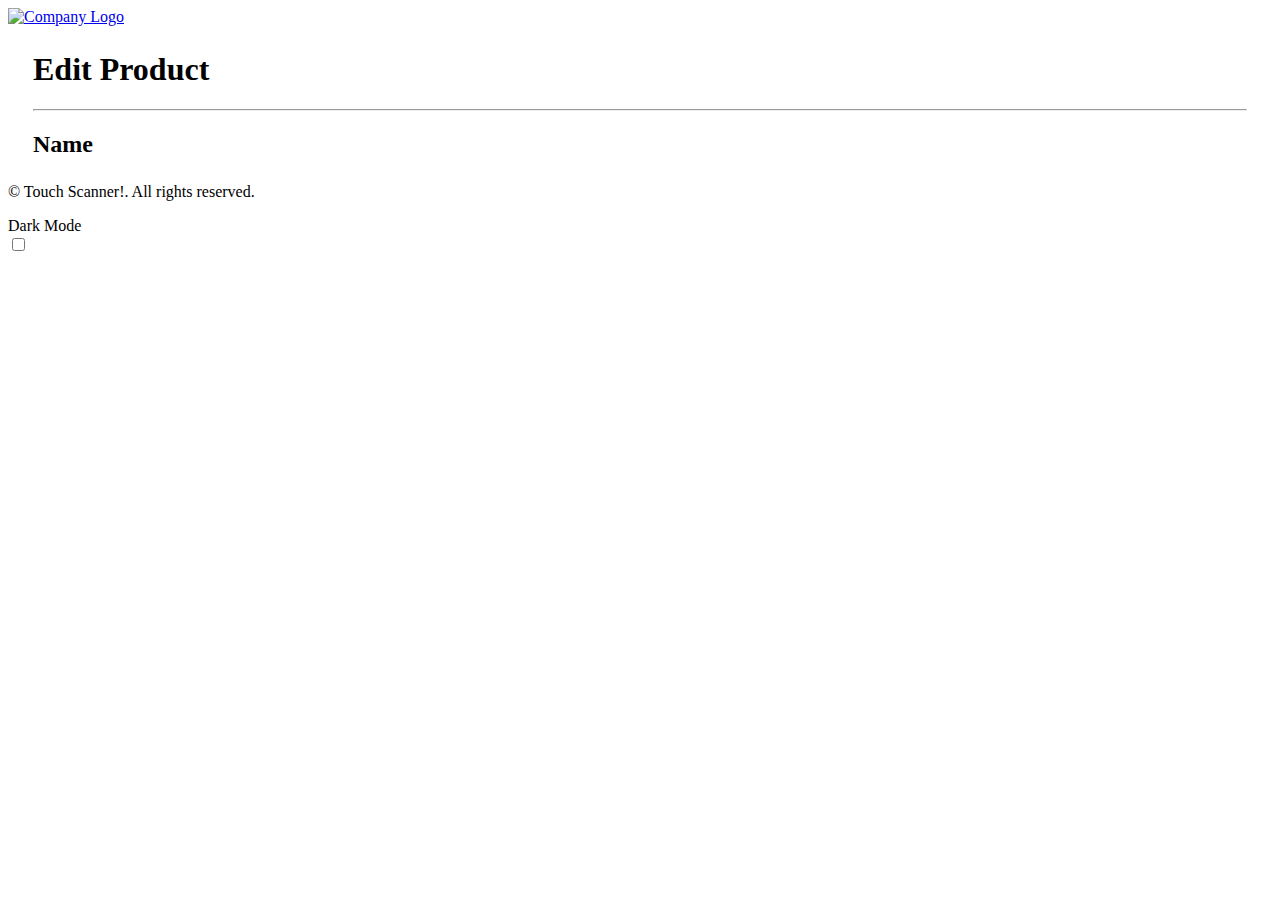
==== editProduct.html @ a9e8017b "Added seller and edit product page" ====
<!DOCTYPE html>
<html>
<head>
  <title>
    Add Product
  </title>
  <link rel="icon" href="../static/img/logo.png" th:src="@{/img/logo.png}">
  <link rel="stylesheet" href="../static/main.css" type="text/css" th:href="@{/main.css}">
  <link rel="stylesheet" type="text/css" href="../static/profile.css" th:href="@{/main.css}">
</head>
<body>
    <header>
        <a th:href="@{/}" href="/Touchit/templates/main.html?_ijt=8nv4k5sgt2rormobgmivm23if0&_ij_reload=RELOAD_ON_SAVE" class="logo">
            <img th:src="@{/img/logo.png}" src="../static/img/logo.png" alt="Company Logo">
        </a>
        <script>
            // Retrieve the preferred mode from local storage and apply it on page load
            window.addEventListener("DOMContentLoaded", function () {
            const preferredMode = localStorage.getItem('mode');
            const body = document.body;

            if (preferredMode === 'dark') {
                body.classList.add('dark-mode');
                document.getElementById("darkModeToggle").checked = true;
            }
            });
        </script>
        <script src="../static/darkmode.js" defer></script>
    </header>
    
    <div style="margin: 25px">
        <h1>
            Edit Product
        </h1>
        <hr />
        <div>
            <h2>
                Name
            </h2>
        </div>
    </div>
    



    <footer class="footer">
        <p>&copy; Touch Scanner!. All rights reserved.</p>
        <div class="dark-mode-toggle">
            <div class="toggle-message">Dark Mode</div>
            <input type="checkbox" id="darkModeToggle" class="toggle-checkbox">
            <label for="darkModeToggle" class="toggle-label"></label>
        </div>
    </footer>
</body>
</html>
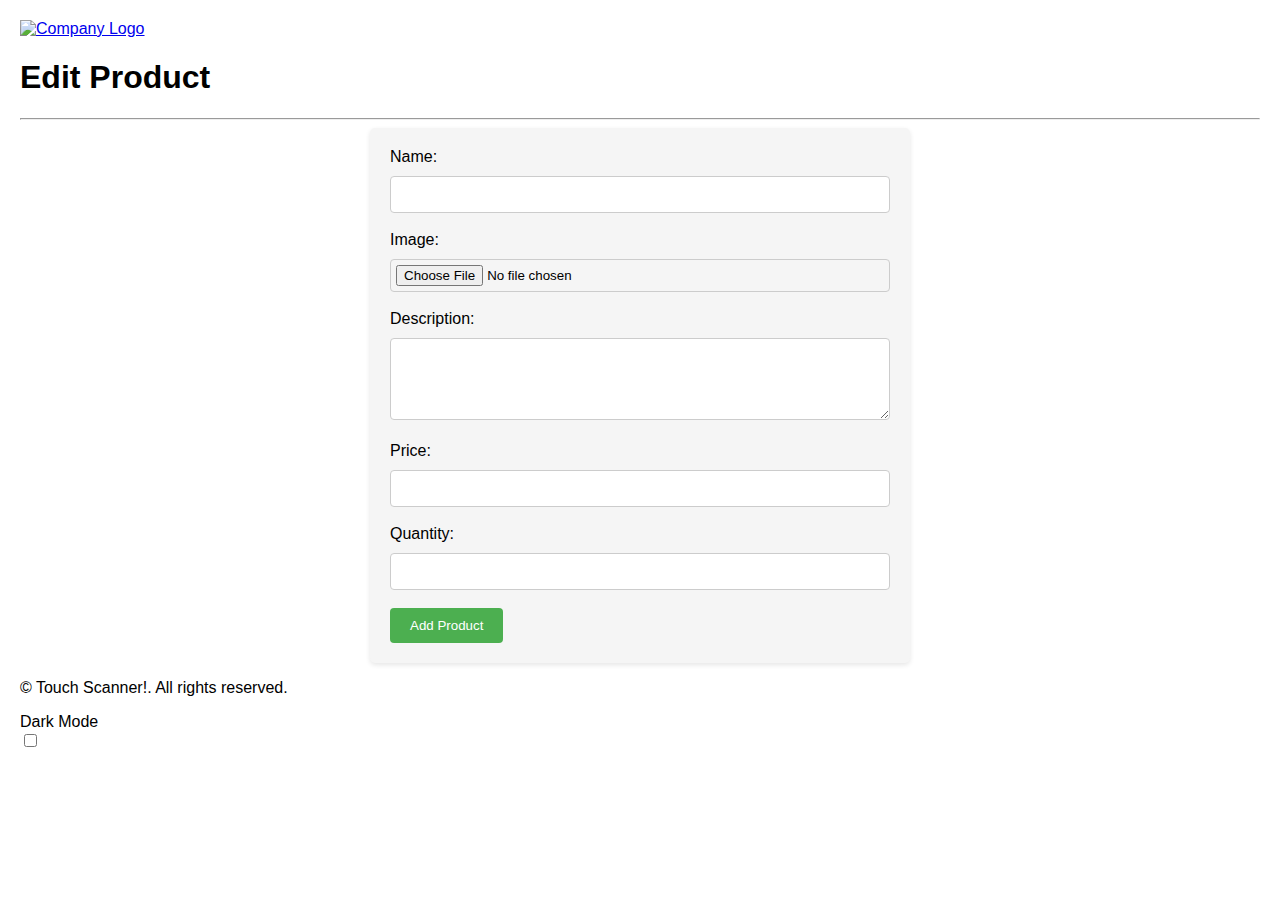
==== commit 6f10ae64: "Added edit product page" ====
--- a/editProduct.html
+++ b/editProduct.html
@@ -1,17 +1,15 @@
 <!DOCTYPE html>
 <html>
 <head>
-  <title>
-    Add Product
-  </title>
-  <link rel="icon" href="../static/img/logo.png" th:src="@{/img/logo.png}">
-  <link rel="stylesheet" href="../static/main.css" type="text/css" th:href="@{/main.css}">
-  <link rel="stylesheet" type="text/css" href="../static/profile.css" th:href="@{/main.css}">
+  <title>Edit Product</title>
+  <link rel="icon" href="img/logo.png">
+  <link rel="stylesheet" href="css/main.css" type="text/css">
+  <link rel="stylesheet" type="text/css" href="css/editProduct.css">
 </head>
 <body>
     <header>
-        <a th:href="@{/}" href="/Touchit/templates/main.html?_ijt=8nv4k5sgt2rormobgmivm23if0&_ij_reload=RELOAD_ON_SAVE" class="logo">
-            <img th:src="@{/img/logo.png}" src="../static/img/logo.png" alt="Company Logo">
+        <a href="index.html?_ijt=8nv4k5sgt2rormobgmivm23if0&_ij_reload=RELOAD_ON_SAVE" class="logo">
+            <img src="img/logo.png" alt="Company Logo">
         </a>
         <script>
             // Retrieve the preferred mode from local storage and apply it on page load
@@ -25,24 +23,36 @@
             }
             });
         </script>
-        <script src="../static/darkmode.js" defer></script>
+        <script src="js/darkmode.js" defer></script>
     </header>
-    
-    <div style="margin: 25px">
-        <h1>
-            Edit Product
-        </h1>
-        <hr />
-        <div>
-            <h2>
-                Name
-            </h2>
-        </div>
-    </div>
+
+    <h1>
+        Edit Product
+    </h1>
+    <hr />
+    <form action="/add_product" method="POST" enctype="multipart/form-data">
+        <label for="name">Name:</label>
+        <input type="text" id="name" name="name" required><br><br>
+        
+        <label for="image">Image:</label>
+        <input type="file" id="image" name="image" accept="image/*" required><br><br>
+        
+        <label for="description">Description:</label>
+        <textarea id="description" name="description" rows="4" required></textarea><br><br>
+        
+        <label for="price">Price:</label>
+        <input type="number" id="price" name="price" step="0.01" min="0" required><br><br>
+        
+        <label for="quantity">Quantity:</label>
+        <input type="number" id="quantity" name="quantity" min="0" required><br><br>
+        
+        <input type="submit" value="Add Product">
+    </form>
     
 
 
 
+    
     <footer class="footer">
         <p>&copy; Touch Scanner!. All rights reserved.</p>
         <div class="dark-mode-toggle">
@@ -50,6 +60,6 @@
             <input type="checkbox" id="darkModeToggle" class="toggle-checkbox">
             <label for="darkModeToggle" class="toggle-label"></label>
         </div>
-    </footer>
+    </footer>       
 </body>
 </html>
--- a/css/editProduct.css
+++ b/css/editProduct.css
@@ -0,0 +1,56 @@
+body {
+    font-family: Arial, sans-serif;
+    margin: 20px;
+    padding: 0;
+  }
+  
+  h2 {
+    text-align: center;
+  }
+  
+  form {
+    max-width: 500px;
+    margin: 0 auto;
+    background-color: #f5f5f5;
+    padding: 20px;
+    border-radius: 5px;
+    box-shadow: 0 2px 5px rgba(0, 0, 0, 0.1);
+  }
+  
+  label {
+    display: block;
+    margin-bottom: 10px;
+  }
+  
+  input[type="text"],
+  textarea,
+  input[type="number"] {
+    width: 100%;
+    padding: 10px;
+    border: 1px solid #ccc;
+    border-radius: 4px;
+    box-sizing: border-box;
+  }
+  
+  input[type="file"] {
+    width: 100%;
+    padding: 5px;
+    border: 1px solid #ccc;
+    border-radius: 4px;
+    box-sizing: border-box;
+  }
+  
+  input[type="submit"] {
+    background-color: #4caf50;
+    color: #fff;
+    padding: 10px 20px;
+    border: none;
+    border-radius: 4px;
+    cursor: pointer;
+  }
+  
+  @media only screen and (max-width: 600px) {
+    form {
+      max-width: 90%;
+    }
+  }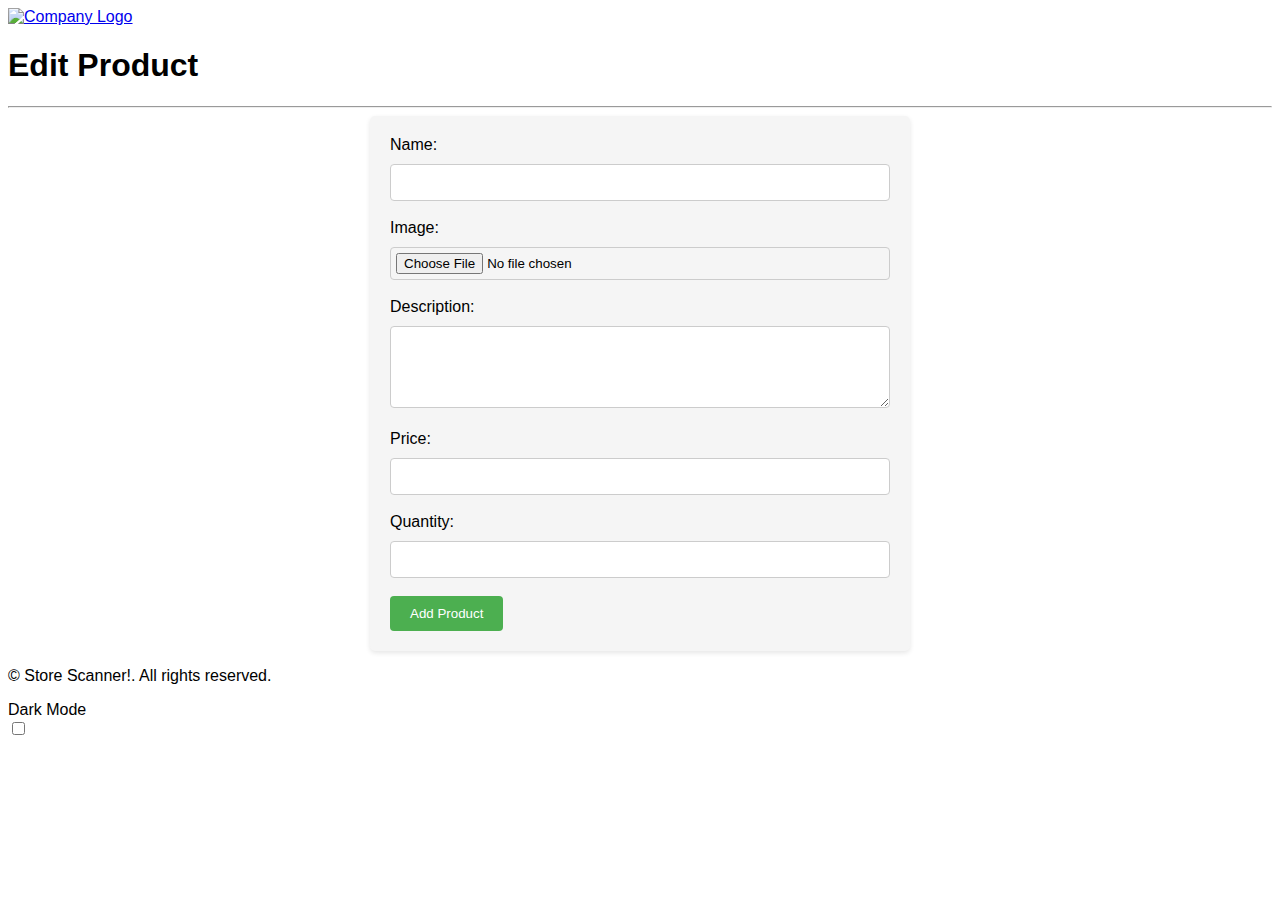
==== commit eec5222d: "edit product page fix" ====
--- a/editProduct.html
+++ b/editProduct.html
@@ -49,17 +49,13 @@
         <input type="submit" value="Add Product">
     </form>
     
-
-
-
-    
     <footer class="footer">
-        <p>&copy; Touch Scanner!. All rights reserved.</p>
+        <p>&copy; Store Scanner!. All rights reserved.</p>
         <div class="dark-mode-toggle">
             <div class="toggle-message">Dark Mode</div>
             <input type="checkbox" id="darkModeToggle" class="toggle-checkbox">
             <label for="darkModeToggle" class="toggle-label"></label>
         </div>
-    </footer>       
+    </footer>
 </body>
 </html>
--- a/css/editProduct.css
+++ b/css/editProduct.css
@@ -1,6 +1,5 @@
 body {
     font-family: Arial, sans-serif;
-    margin: 20px;
     padding: 0;
   }
   
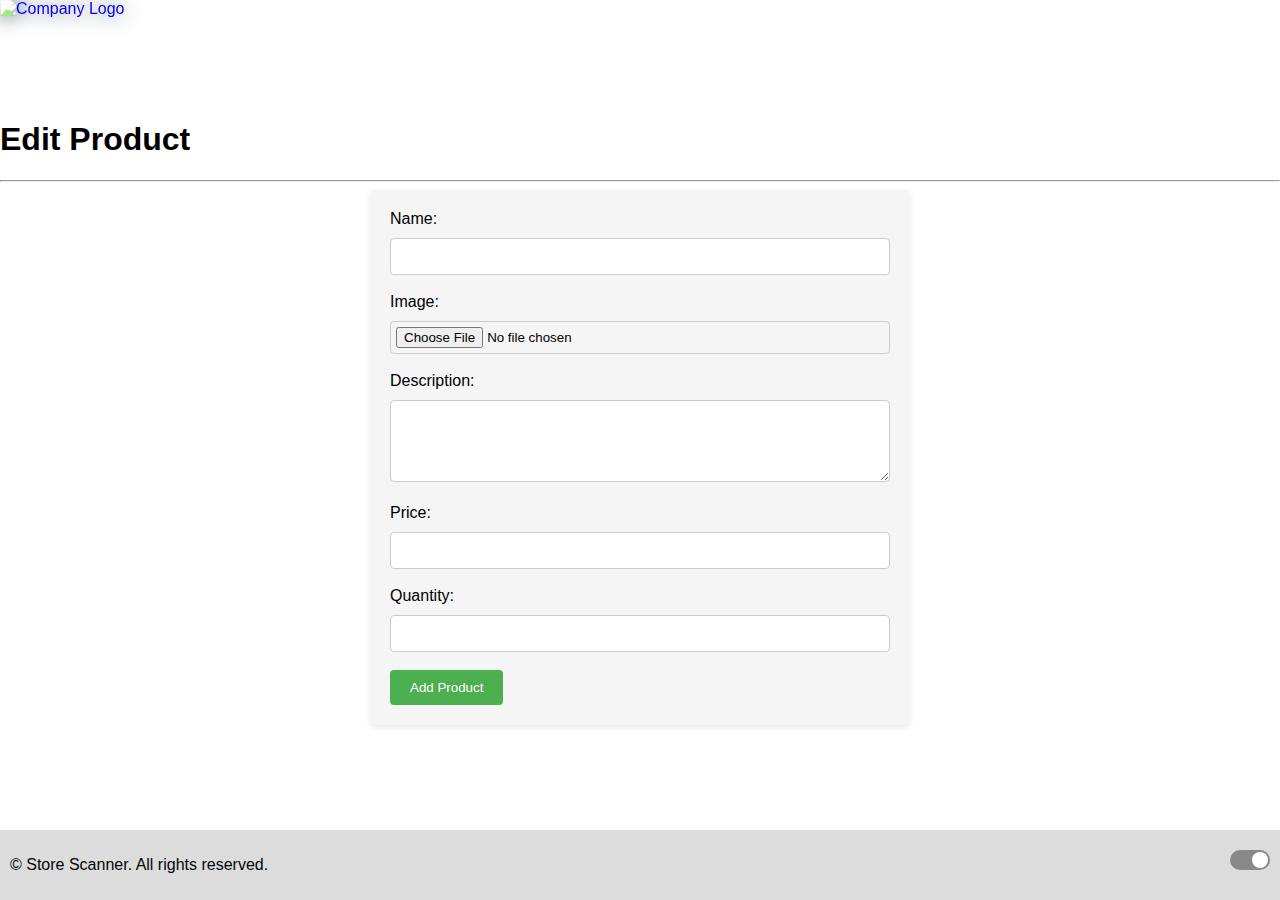
==== commit 50a1a984: "- fixed dark mode" ====
--- a/editProduct.html
+++ b/editProduct.html
@@ -48,13 +48,14 @@
         
         <input type="submit" value="Add Product">
     </form>
-    
     <footer class="footer">
-        <p>&copy; Store Scanner!. All rights reserved.</p>
-        <div class="dark-mode-toggle">
-            <div class="toggle-message">Dark Mode</div>
-            <input type="checkbox" id="darkModeToggle" class="toggle-checkbox">
-            <label for="darkModeToggle" class="toggle-label"></label>
+        <div class="footer-content">
+            <p>&copy; Store Scanner. All rights reserved.</p>
+            <div class="dark-mode-toggle">
+                <div class="toggle-message">Dark Mode</div>
+                <input type="checkbox" id="darkModeToggle" class="toggle-checkbox">
+                <label for="darkModeToggle" class="toggle-label"></label>
+            </div>
         </div>
     </footer>
 </body>
--- a/css/main.css
+++ b/css/main.css
@@ -0,0 +1,484 @@
+/* CSS */
+
+body {
+    margin: 0;
+    padding: 0;
+    font-family: Arial, sans-serif;
+    background-color: #ffffff;
+    color: #000000;
+}
+
+.header {
+    background-color: #fdfdfd;
+    padding: 10px;
+    display: flex;
+    justify-content: space-between;
+    align-items: center;
+}
+
+.logo {
+    display: flex;
+    align-items: center;
+    text-decoration: none;
+}
+
+.logo img {
+    height: 100px;
+    margin-right: 10px;
+    filter: grayscale(100%);
+    transition: filter 0.5s ease;
+}
+
+.logo img:hover {
+    animation: glow 1s infinite alternate;
+    filter: brightness(150%) drop-shadow(0 0 10px #293F4D);
+}
+
+@keyframes glow {
+    0% {
+        filter: brightness(100%);
+    }
+    100% {
+        filter: brightness(150%) drop-shadow(0 0 10px #293F4D);
+    }
+}
+
+.search-bar {
+    max-width: 80%;
+    margin: 10px auto;
+    padding: 10px;
+    border: 1px solid #000000;
+    display: flex;
+    align-items: center;
+    background-color: #ffffff;
+    transition: all 0.3s ease;
+    border-radius: 20px;
+}
+
+.search-bar input[type="text"] {
+    flex-grow: 1;
+    border: none;
+    padding: 10px;
+    margin-right: 4px;
+    background-color: transparent;
+    color: #000000;
+}
+
+.search-bar button {
+    background-color: #222222;
+    color: #ffffff;
+    border: none;
+    padding: 12px 12px;
+    cursor: pointer;
+    border-radius: 18px;
+}
+
+.search-bar:focus-within {
+    box-shadow: 0 0 5px rgba(0, 0, 0, 0.3);
+}
+
+.search-bar:hover {
+    background-color: #222222;
+    color: #ffffff;
+}
+
+.search-bar:hover input[type="text"] {
+    color: #ffffff;
+}
+
+.search-results {
+    max-width: 800px;
+    margin: 20px auto;
+    display: flex;
+    flex-wrap: wrap;
+    justify-content: flex-start;
+}
+.result {
+    background-color: #DCDCDC;
+    padding: 20px;
+    margin-bottom: 10px;
+    margin-left: 10px;
+    margin-right: 10px;
+    border-radius: 10px;
+    cursor: pointer;
+    transition: transform 0.3s ease, box-shadow 0.3s ease;
+    width: calc(33.33% - 20px);
+    box-sizing: border-box;
+    animation: fadeIn 0.5s ease forwards; /* Add fade-in animation */
+}
+.result {
+    /* Rest of your styles */
+    opacity: 0; /* Set initial opacity to 0 */
+    transition: opacity 0.5s ease; /* Add transition for opacity */
+}
+
+.show {
+    opacity: 1; /* Set opacity to 1 to trigger the animation */
+}
+@keyframes fadeIn {
+    0% {
+        opacity: 0;
+        transform: translateY(20px);
+    }
+    100% {
+        opacity: 1;
+        transform: translateY(0);
+    }
+}
+
+.result.enlarge {
+    transform: scale(1.1);
+    z-index: 1;
+    width: 80%;
+    position: relative;
+    pointer-events: none;
+}
+
+.result:not(.enlarge) {
+    transition: transform 0.3s ease, box-shadow 0.3s ease;
+}
+
+.result:hover:not(.enlarge) {
+    transform: scale(1.05);
+    box-shadow: 0 0 10px rgba(0, 0, 0, 0.3);
+}
+
+.search-results {
+    position: relative;
+}
+
+Button {
+    background-color: #222222;
+    color: #ffffff;
+    border: none;
+    padding: 12px 20px;
+    cursor: pointer;
+    border-radius: 18px;
+    margin-left: 10px;
+    transition: transform 0.3s ease;
+}
+
+Button:hover {
+    transform: scale(1.1);
+}
+
+.dark-mode Button {
+    background-color: #ffffff;
+    color: #222222;
+}
+
+.return-button {
+    position: relative;
+    top: -6px;
+    bottom: 5px;
+    left: 5px;
+    width: 50%;
+    display: flex;
+    justify-content: center;
+}
+
+.return-button button {
+    background-color: #222222;
+    color: #ffffff;
+    border: none;
+    padding: 12px 12px;
+    cursor: pointer;
+    border-radius: 18px;
+    transition: transform 0.3s ease;
+}
+
+.return-button button:hover {
+    transform: scale(1.1);
+}
+.footer {
+    background-color: #DCDCDC;
+    color: #050505;
+    text-align: left;
+    padding: 10px;
+    position: fixed;
+    bottom: 0;
+    width: 100%;
+}
+
+.footer-content {
+    display: flex;
+    align-items: center;
+    justify-content: space-between;
+}
+
+.dark-mode-toggle {
+    display: flex;
+    align-items: center;
+    position: relative;
+}
+
+.toggle-message {
+    margin-right: 10px;
+}
+
+.toggle-label {
+    display: inline-block;
+    width: 40px;
+    height: 20px;
+    background-color: #888;
+    border-radius: 10px;
+    cursor: pointer;
+    position: relative;
+    transition: background-color 0.3s ease-in-out;
+}
+
+.toggle-checkbox:checked + .toggle-label {
+    background-color: #66bb6a;
+}
+
+.toggle-checkbox:checked + .toggle-label:before {
+    transform: translateX(-20px);
+}
+
+.dark-mode .toggle-label {
+    background-color: #222;
+}
+
+.dark-mode .toggle-label:before {
+    background-color: #888;
+}
+
+.dark-mode .toggle-label:before {
+    transform: translateX(20px);
+}
+
+
+.profile-picture {
+    width: 60px;
+    height: 60px;
+    border-radius: 50%;
+    object-fit: cover;
+    margin-right: 30px;
+    cursor: pointer;
+    transition: transform 0.3s ease, box-shadow 0.3s ease;
+}
+
+.profile-picture:hover {
+    box-shadow: 0 0 10px rgba(0, 0, 0, 0.3);
+}
+
+
+.result-image {
+    width: 200px; /* Set the desired width */
+    height: 200px; /* Set the desired height */
+    object-fit: cover;
+    object-position: center;
+}
+
+.result.enlarge {
+    transform: scale(1.1); /* Increase the scale for the selected result */
+    z-index: 1;
+}
+
+.result.enlarge img {
+    filter: brightness(100%); /* Adjust the brightness for the selected result image */
+    transition: filter 0.3s ease-in-out;
+}
+
+.result.enlarge h3,
+.result.enlarge p {
+    opacity: 1; /* Show the text for the selected result */
+    transition: opacity 0.3s ease-in-out;
+}
+body.dark-mode,
+.dark-mode .search-bar {
+    background-color: #222;
+    color: #fff;
+}
+.dark-mode-toggle {
+    align-items: center;
+    position: relative; /* Add position relative to the toggle container */
+}
+
+/* Add styles for the message bubble */
+.toggle-message {
+    position: absolute;
+    top: -40px; /* Adjust the distance from the toggle */
+    left: 50%; /* Position it horizontally in the middle */
+    transform: translateX(-50%);
+    background-color: #222;
+    color: #fff;
+    padding: 8px;
+    border-radius: 4px;
+    font-size: 14px;
+    opacity: 0; /* Initially hide the message */
+    transition: opacity 0.3s ease;
+    right: -50px;
+}
+
+/* Update styles for dark mode */
+.dark-mode-toggle:hover .toggle-message {
+    opacity: 1; /* Show the message when toggle is hovered over */
+}
+
+/* Update styles for dark mode */
+.toggle-label:before {
+    content: "";
+    display: block;
+    position: relative;
+    top: 2px;
+    right: 2px;
+    width: 16px;
+    height: 16px;
+    background-color: #fff;
+    border-radius: 50%;
+    transition: transform 0.3s ease-in-out;
+    float: right;
+}
+
+/* Update styles for dark mode */
+.toggle-checkbox:checked + .toggle-label {
+    background-color: #fff;
+}
+
+/* Update styles for dark mode */
+.toggle-checkbox:checked + .toggle-label:before {
+    transform: translateX(-20px);
+}
+
+/* Update styles for dark mode */
+.dark-mode .toggle-label {
+    background-color: #222;
+}
+
+/* Update styles for dark mode */
+.dark-mode .toggle-label:before {
+    background-color: #fff;
+}
+
+/* Update styles for dark mode */
+.dark-mode .toggle-message {
+    background-color: #fff;
+    color: #222;
+}
+.toggle-checkbox {
+    display: none;
+}
+
+.toggle-label {
+    display: inline-block;
+    width: 40px;
+    height: 20px;
+    background-color: #888;
+    border-radius: 10px;
+    cursor: pointer;
+    position: relative;
+    transition: background-color 0.3s ease-in-out;
+    float: right;
+    margin-right: 20px;
+}
+
+.toggle-checkbox:checked + .toggle-label {
+    background-color: #66bb6a;
+}
+
+.toggle-checkbox:checked + .toggle-label:before {
+    transform: translateX(-20px);
+}
+
+.dark-mode .toggle-label {
+    background-color: #222;
+}
+
+.dark-mode .toggle-label:before {
+    background-color: #888;
+}
+
+.dark-mode .toggle-label:before {
+    transform: translateX(20px);
+}
+
+
+.dark-mode .header,
+.dark-mode .search-bar,
+.dark-mode .search-results,
+.dark-mode .footer {
+    border-color: #444;
+}
+
+.dark-mode .header a,
+.dark-mode .header,
+.dark-mode .search-bar input[type="text"],
+.dark-mode .search-bar button,
+.dark-mode .profile-container,
+.dark-mode form,
+.dark-mode .search-results .result,
+.dark-mode .no-results-message {
+    background-color: #444;
+}
+
+.dark-mode input[type="number"],
+.dark-mode input[type="text"],
+.dark-mode textarea{
+    background-color: #444;
+}
+
+.dark-mode .header a,
+.dark-mode .footer p,
+.dark-mode label,
+.dark-mode .search-bar input[type="text"],
+.dark-mode .search-bar button,
+.dark-mode .search-results .result h3,
+.dark-mode .search-results .result p,
+.dark-mode .no-results-message {
+    color: #fff;
+}
+
+.dark-mode .search-results .result.enlarge img {
+    filter: brightness(100%);
+}
+
+.dark-mode .footer {
+    background-color: #111;
+}
+
+.dark-mode .return-button button {
+    background-color: #ffffff;
+    color: #222222;
+}
+
+.dark-mode .logo img {
+    height: 100px;
+    margin-right: 10px;
+    filter: brightness(5140%);
+    transition: filter 0.5s ease;
+}
+.no-results-message {
+    display: none;
+}
+.no-results-container,
+.no-results-message{
+    background-color: #DCDCDC;
+    padding: 20px;
+    border-radius: 50px;
+    text-align: center;
+    width: 80%;
+    animation: fadeIn 0.5s ease forwards;
+}
+
+/* Dark mode variant */
+.dark-mode .no-results-container,
+.dark-mode .no-results-message{
+    background-color: #333;
+    border-radius: 50px;
+    color: #fff;
+
+}
+
+.no-results-container {
+    opacity: 0; /* Set initial opacity to 0 */
+    transition: opacity 0.5s ease; /* Add transition for opacity */
+}
+
+.show {
+    opacity: 1; /* Set opacity to 1 to trigger the animation */
+}
+
+
+
+
